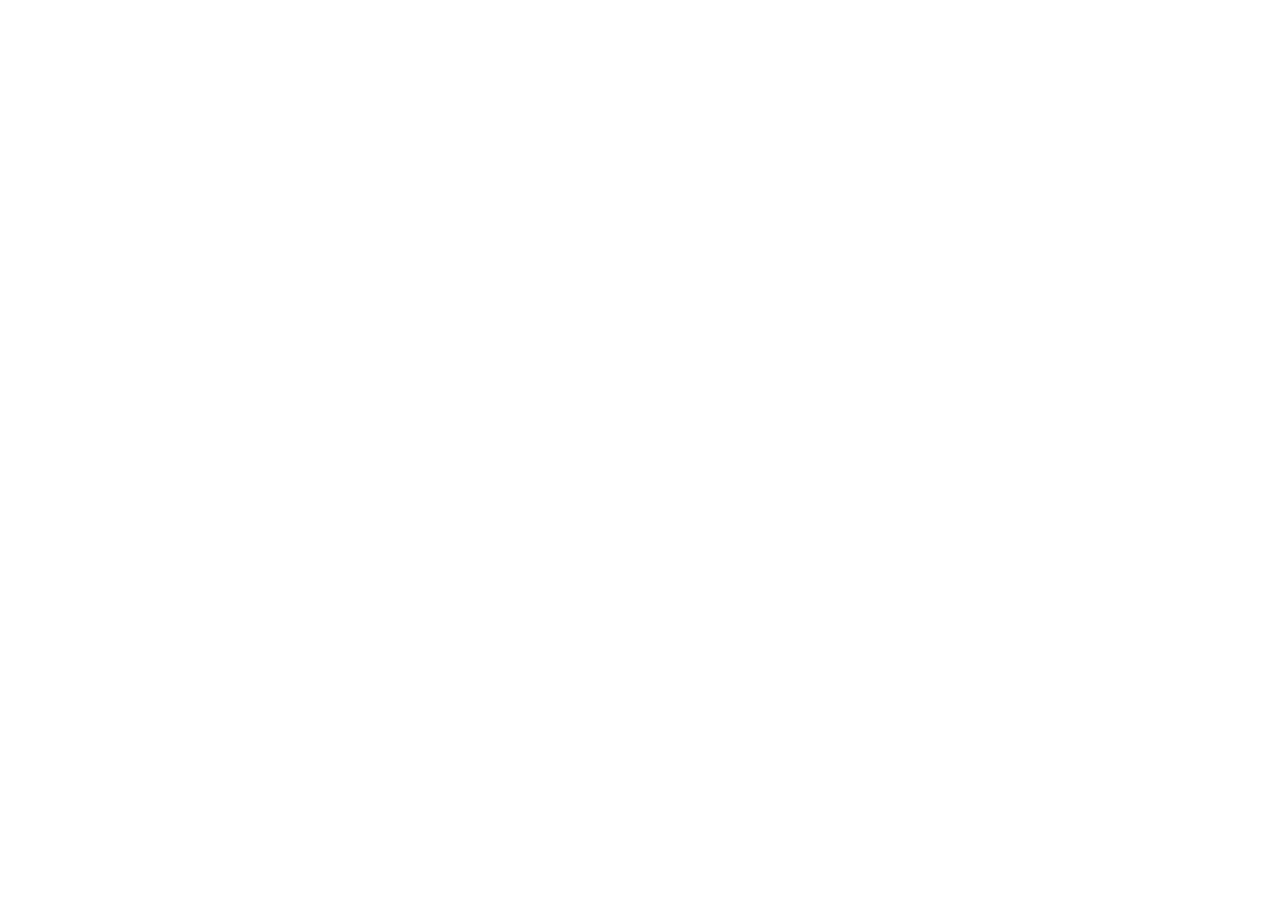
==== WebDev_Unit1/WDLesson1_1Practical/index.html @ 9c22e4f5 "update" ====
<!DOCTYPE html>
<!-- Lesson 1:How do we display text on a web page?
     Resources 
      https://www.w3schools.com/html/html_intro.asp
      https://www.w3schools.com/tags/tag_hr.asp
      https://www.w3schools.com/tags/tag_hn.asp
      https://www.w3schools.com/tags/tag_p.asp
-->

<html>
  <head>
    <!-- Challenge 1: Change the title of the page to Web Technologies -->
    <title>Page Title</title>
  </head>
  <body>
    <!-- Challenge 2: Create a heading, h1 for Web Technologies -->
    
    
    <!-- Challenge 3: Create a heading, h3 for HTML -->

    <!-- Challenge 4: Create a paragraph explaining what is HTML. At least 3 sentences. -->
    
    <!-- Challenge 4a: Insert a horizontal rule, hr -->

    
    <!-- Challenge 5: Create a heading, h3 for CSS -->
    
    <!-- Challenge 6: Create a paragraph explaining what is CSS.  At least 3 sentences. -->
    
    <!-- Challenge 6a: Insert a horizontal rule, hr -->
    
    <!-- Challenge 7: Create a heading, h3 for JavaScript -->
    
    <!-- Challenge 8: Create a paragraph explaining what is JavaScript.  At least 3 sentences. -->
    
    <!-- Challenge 8a: Insert a horizontal rule, hr -->
    
    
    <!-- Challenge Bonus: Similar to the concepts above add one more web technology using a heading and paragraph.  Here are some suggestions of concepts: JQuery, Bootstrap, AFrame -->
  </body>
</html>
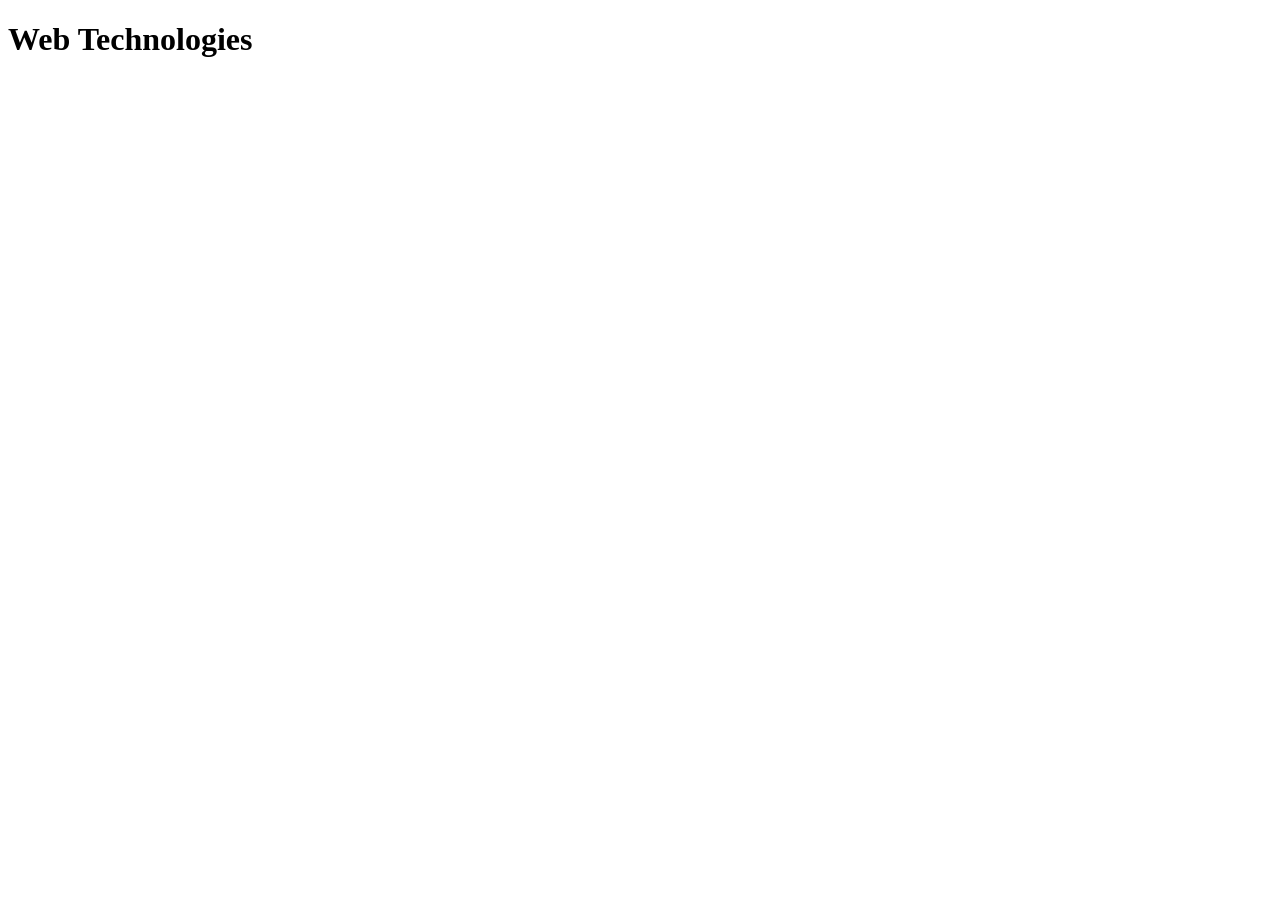
==== commit c19cf83f: "update" ====
--- a/WebDev_Unit1/WDLesson1_1Practical/index.html
+++ b/WebDev_Unit1/WDLesson1_1Practical/index.html
@@ -10,11 +10,11 @@
 <html>
   <head>
     <!-- Challenge 1: Change the title of the page to Web Technologies -->
-    <title>Page Title</title>
+    <title>Web Technologies</title>
   </head>
   <body>
     <!-- Challenge 2: Create a heading, h1 for Web Technologies -->
-    
+      <h1>Web Technologies</h1>
     
     <!-- Challenge 3: Create a heading, h3 for HTML -->
 
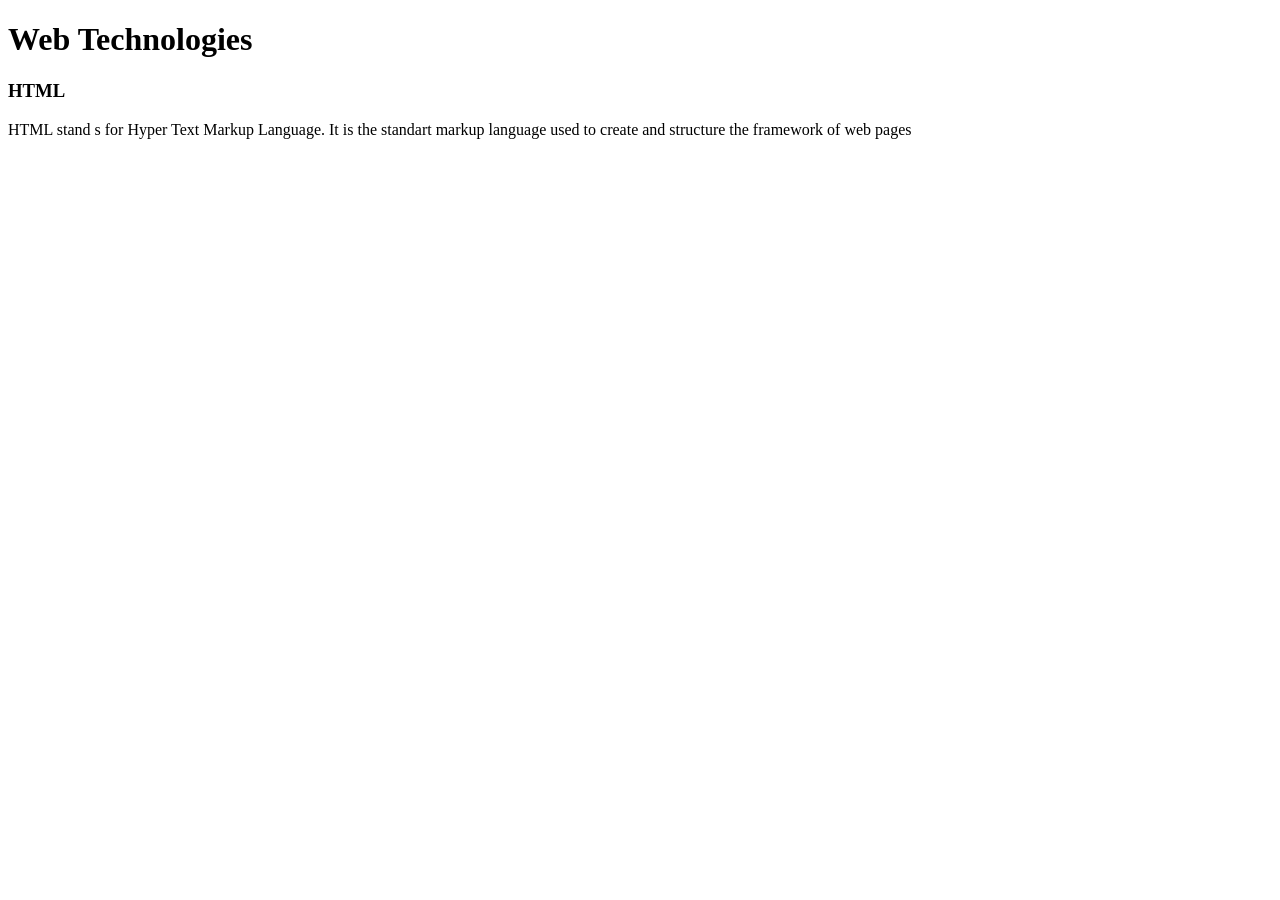
==== commit 70111f20: "update" ====
--- a/WebDev_Unit1/WDLesson1_1Practical/index.html
+++ b/WebDev_Unit1/WDLesson1_1Practical/index.html
@@ -17,11 +17,11 @@
       <h1>Web Technologies</h1>
     
     <!-- Challenge 3: Create a heading, h3 for HTML -->
-
+      <h3>HTML</h3>
     <!-- Challenge 4: Create a paragraph explaining what is HTML. At least 3 sentences. -->
-    
+      <p>HTML stand s for Hyper Text Markup Language. It is the standart markup language used to create and structure the framework of web pages</p>
     <!-- Challenge 4a: Insert a horizontal rule, hr -->
-
+      
     
     <!-- Challenge 5: Create a heading, h3 for CSS -->
     
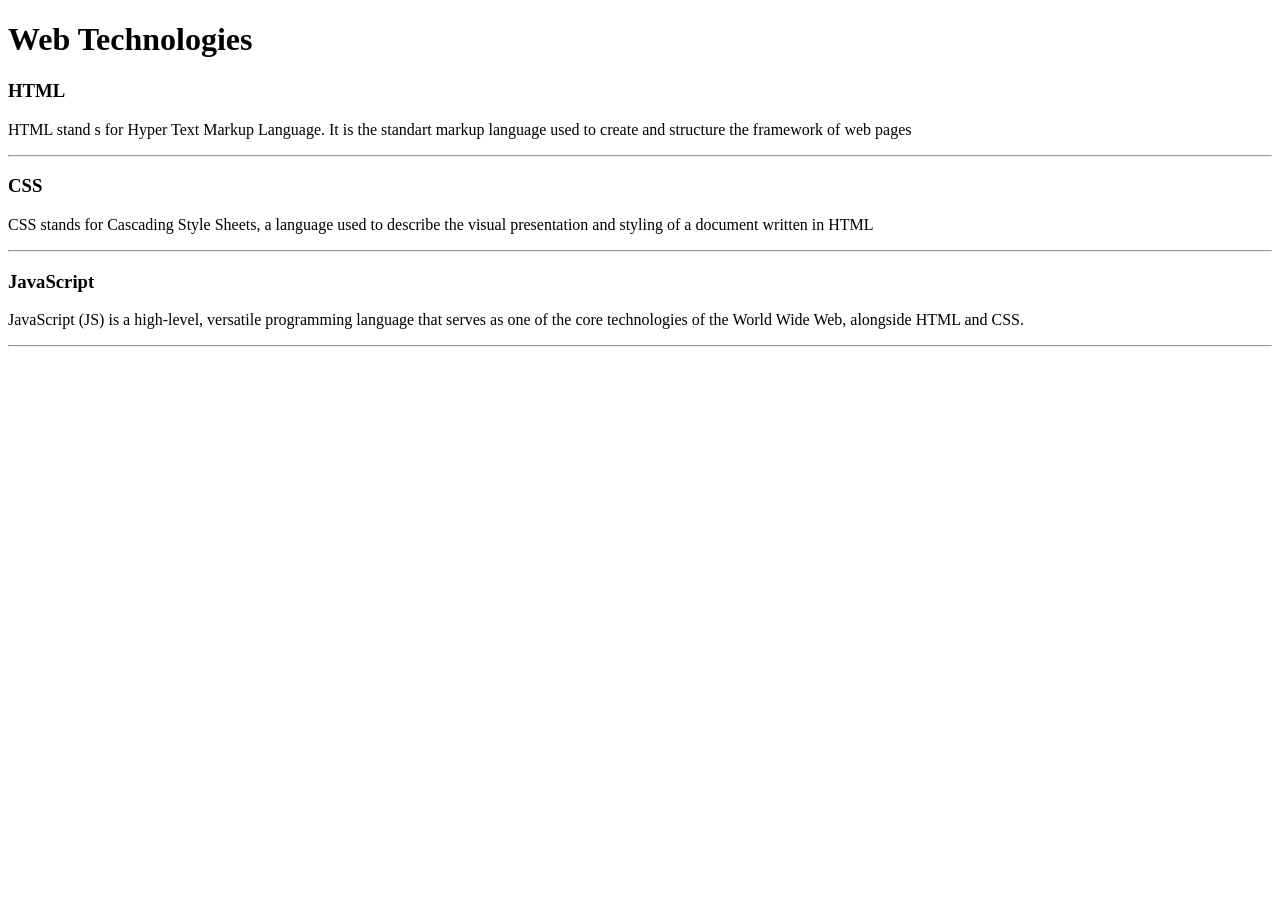
==== commit 2fd8871d: "update" ====
--- a/WebDev_Unit1/WDLesson1_1Practical/index.html
+++ b/WebDev_Unit1/WDLesson1_1Practical/index.html
@@ -21,20 +21,20 @@
     <!-- Challenge 4: Create a paragraph explaining what is HTML. At least 3 sentences. -->
       <p>HTML stand s for Hyper Text Markup Language. It is the standart markup language used to create and structure the framework of web pages</p>
     <!-- Challenge 4a: Insert a horizontal rule, hr -->
-      
+<hr>
     
     <!-- Challenge 5: Create a heading, h3 for CSS -->
-    
+      <h3>CSS</h3>
     <!-- Challenge 6: Create a paragraph explaining what is CSS.  At least 3 sentences. -->
-    
+      <p> CSS stands for Cascading Style Sheets, a language used to describe the visual presentation and styling of a document written in HTML</p>
     <!-- Challenge 6a: Insert a horizontal rule, hr -->
-    
+<hr>
     <!-- Challenge 7: Create a heading, h3 for JavaScript -->
-    
+      <h3>JavaScript</h3>
     <!-- Challenge 8: Create a paragraph explaining what is JavaScript.  At least 3 sentences. -->
-    
+      <p>JavaScript (JS) is a high-level, versatile programming language that serves as one of the core technologies of the World Wide Web, alongside HTML and CSS.</p>
     <!-- Challenge 8a: Insert a horizontal rule, hr -->
-    
+<hr>
     
     <!-- Challenge Bonus: Similar to the concepts above add one more web technology using a heading and paragraph.  Here are some suggestions of concepts: JQuery, Bootstrap, AFrame -->
   </body>
